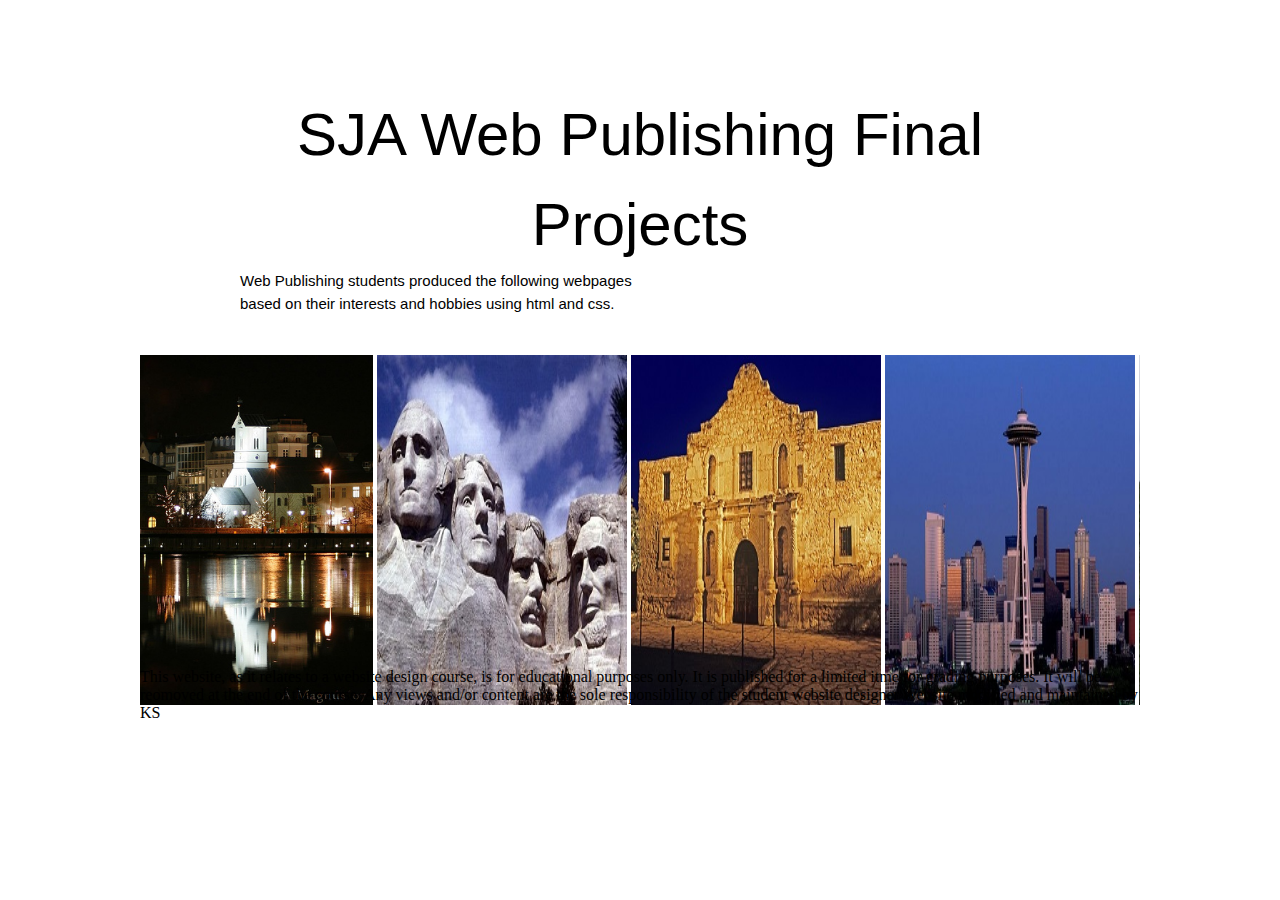
==== index.html @ 595875ac "iclelan" ====
<!DOCTYPE html PUBLIC "-//W3C//DTD XHTML 1.0 Transitional//EN"
"http://www.w3.org/TR/xhtml1/DTD/xhtml1-transitional.dtd">
<html xmlns="http://www.w3.org/1999/xhtml" xml:lang="en" lang="en">

  <head>
    <meta http-equiv="content-type" content="text/html; charset=utf-8" />
    <title>SJA Web Publishing Final Projects</title>
    <link rel="stylesheet" type="text/css" href="style.css" />
 
 
  
  </head>
  <body>

  <div id="container">
    <header>
	    <h1>SJA Web Publishing Final Projects</h1>
	    <p>Web Publishing students produced the following 
		webpages</br>based on their interests and hobbies using html and css.</p>
    </header>
    
    <!-- Each image is 350px by 233px -->
    <div class="photobanner">
         <a href="NorthernLights/index.html"> 
	    <img class="first" src="NorthernLights/images/Reykjavik5.jpg" alt="Iceland" height = "350px" width ="233px"/></a>
		<img src="rushmore_thumb.jpg" alt="rushmore" height="350px" width="250px"/>
    	<img src="alamo_Thumb.jpg" alt="alamo" height="350px" width="250px" />
    	<img src="needle_thumb.jpg" alt="needle" height="350px" width="250px"/>
    	<img src="bridge_thumb.jpg" alt="bridge" height="350px" width="250px"/>
     	<a href="NorthernLights/index.html">
		<img class="first" src="NorthernLights/images/Reykjavik5.jpg" alt="Iceland" height = "350px" width ="233px"/></a>
    	<img src="rushmore_thumb.jpg" alt="rushmore" height="350px" width="250px"/> 
		<img src="alamo_Thumb.jpg" alt="alamo" height="350px" width="250px" />
    	<img src="needle_thumb.jpg" alt="needle" height="350px" width="250px"/>
		<img src="bridge_thumb.jpg" alt="bridge" height="350px" width="250px"/>
  		
    
	
	</div>
	<p>This website, as it relates to a website design course, is for educational
	purposes only. It is published for a limited itme for grading 
	purposes. It will be reomoved at the end of the course. 
	Any views and/or content are the sole responsibility
	of the student website designer Website modified and maintained by KS
</div>
</body>
</html>
---- style.css ----
* {margin: 0; padding: 0;}
 
body {
	<!-- src: http://subtlepatterns.com/?p=1045 -->
	background: url('dark_geometric.png');
}
 
#container {
	width: 1000px;
	overflow: hidden;
	margin: 50px auto;
	background: white;
}
 /*header*/
header {
	width: 800px;
	margin: 40px auto;
}
 
header h1 {
	text-align: center;
	font: 100 60px/1.5 Helvetica, Verdana, sans-serif;
	
}
 
header p {
	font: 100 15px/1.5 Helvetica, Verdana, sans-serif;
	text-align: justify;
}
 
/*photobanner*/
 
.photobanner {
	height: 233px;
	width: 3550px;
	margin-bottom: 80px;
}

/*keyframe animations*/
.first {
	-webkit-animation: bannermove 30s linear infinite;
	   -moz-animation: bannermove 30s linear infinite;
	    -ms-animation: bannermove 30s linear infinite;
	     -o-animation: bannermove 30s linear infinite;
	        animation: bannermove 30s linear infinite;
}
 
@keyframes "bannermove" {
 0% {
    margin-left: 0px;
 }
 100% {
    margin-left: -2125px;
 }
 
}
 
@-moz-keyframes bannermove {
 0% {
   margin-left: 0px;
 }
 100% {
   margin-left: -2125px;
 }
 
}
 
@-webkit-keyframes "bannermove" {
 0% {
   margin-left: 0px;
 }
 100% {
   margin-left: -2125px;
 }
 
}
 
@-ms-keyframes "bannermove" {
 0% {
   margin-left: 0px;
 }
 100% {
   margin-left: -2125px;
 }
 
}
 
@-o-keyframes "bannermove" {
 0% {
   margin-left: 0px;
 }
 100% {
   margin-left: -2125px;
 }
 
}


 
.photobanner img {
	-webkit-transition: all 0.5s ease;
	-moz-transition: all 0.5s ease;
	-o-transition: all 0.5s ease;
	-ms-transition: all 0.5s ease;
	transition: all 0.5s ease;
}
 
.photobanner img:hover {
	-webkit-transform: scale(1.1);
	-moz-transform: scale(1.1);
	-o-transform: scale(1.1);
	-ms-transform: scale(1.1);
	transform: scale(1.1);
	cursor: pointer;
 
	-webkit-box-shadow: 0px 3px 5px rgba(0,0,0,0.2);
	-moz-box-shadow: 0px 3px 5px rgba(0,0,0,0.2);
	box-shadow: 0px 3px 5px rgba(0,0,0,0.2);
}
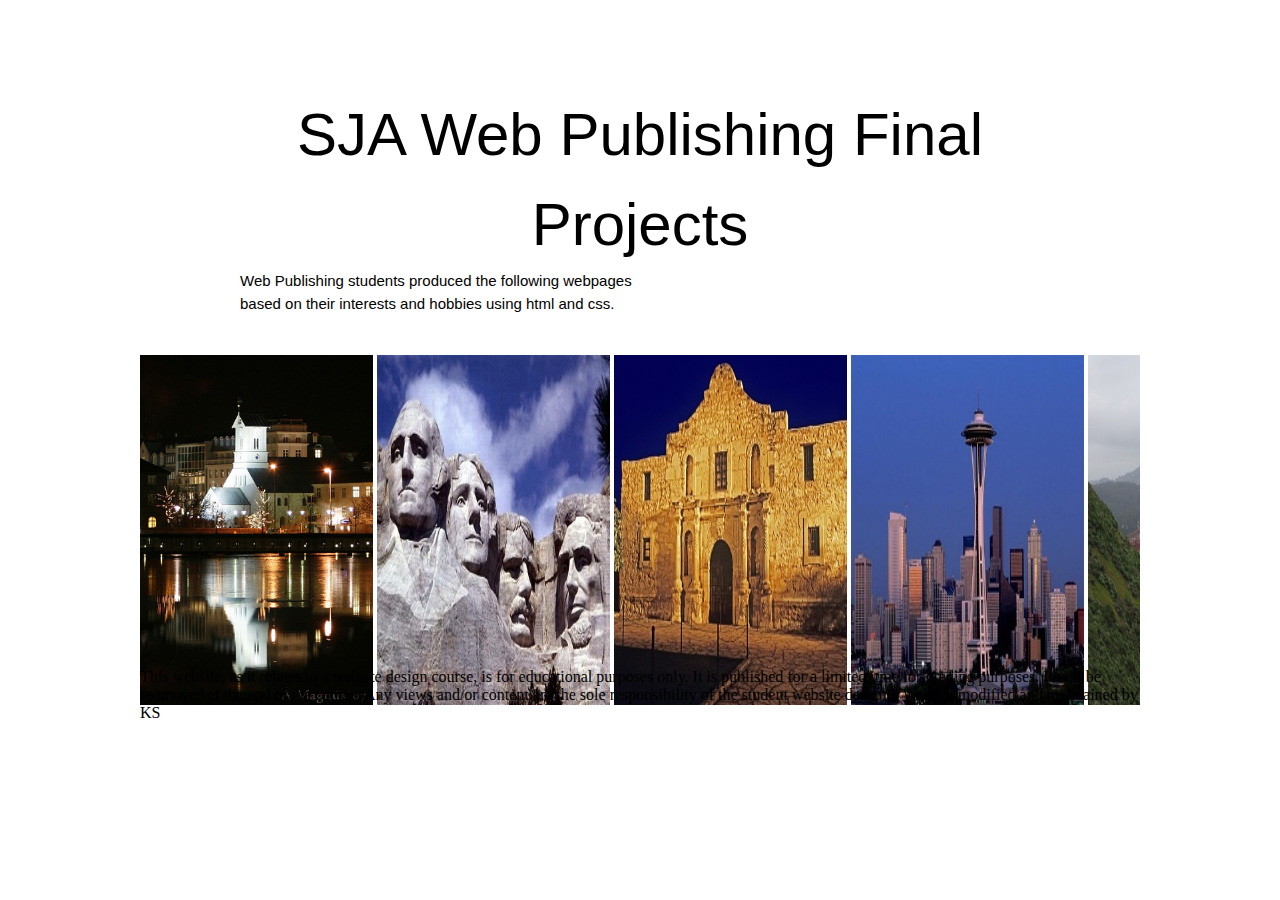
==== commit d627eb80: "banner5" ====
--- a/index.html
+++ b/index.html
@@ -23,16 +23,16 @@
     <div class="photobanner">
          <a href="NorthernLights/index.html"> 
 	    <img class="first" src="NorthernLights/images/Reykjavik5.jpg" alt="Iceland" height = "350px" width ="233px"/></a>
-		<img src="rushmore_thumb.jpg" alt="rushmore" height="350px" width="250px"/>
-    	<img src="alamo_Thumb.jpg" alt="alamo" height="350px" width="250px" />
-    	<img src="needle_thumb.jpg" alt="needle" height="350px" width="250px"/>
-    	<img src="bridge_thumb.jpg" alt="bridge" height="350px" width="250px"/>
+		<img src="rushmore_thumb.jpg" alt="rushmore" height="350px" width="233px"/>
+    	<img src="alamo_Thumb.jpg" alt="alamo" height="350px" width="233px" />
+    	<img src="needle_thumb.jpg" alt="needle" height="350px" width="233px"/>
+    	<img src="bridge_thumb.jpg" alt="bridge" height="350px" width="233px"/>
      	<a href="NorthernLights/index.html">
 		<img class="first" src="NorthernLights/images/Reykjavik5.jpg" alt="Iceland" height = "350px" width ="233px"/></a>
-    	<img src="rushmore_thumb.jpg" alt="rushmore" height="350px" width="250px"/> 
-		<img src="alamo_Thumb.jpg" alt="alamo" height="350px" width="250px" />
-    	<img src="needle_thumb.jpg" alt="needle" height="350px" width="250px"/>
-		<img src="bridge_thumb.jpg" alt="bridge" height="350px" width="250px"/>
+    	<img src="rushmore_thumb.jpg" alt="rushmore" height="350px" width="233px"/> 
+		<img src="alamo_Thumb.jpg" alt="alamo" height="350px" width="233px" />
+    	<img src="needle_thumb.jpg" alt="needle" height="350px" width="233px"/>
+		<img src="bridge_thumb.jpg" alt="bridge" height="350px" width="233px"/>
   		
     
 	
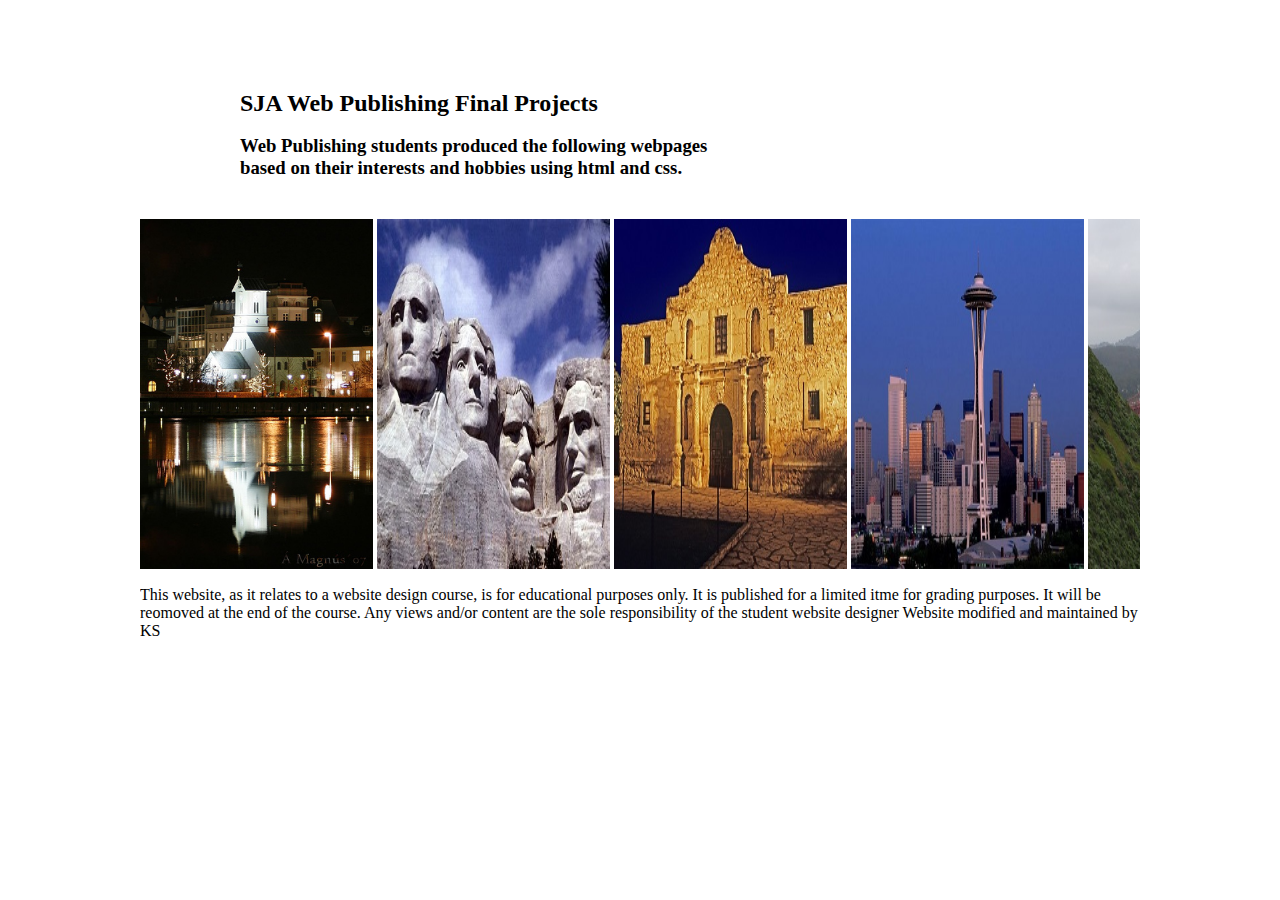
==== commit adada9ff: "LastChange3/10" ====
--- a/index.html
+++ b/index.html
@@ -13,12 +13,14 @@
   <body>
 
   <div id="container">
-    <header>
-	    <h1>SJA Web Publishing Final Projects</h1>
-	    <p>Web Publishing students produced the following 
-		webpages</br>based on their interests and hobbies using html and css.</p>
+  
+  <header class= "blocktext">
+	    <h2>SJA Web Publishing Final Projects</h2>
+   <br>
+   	<h3> Web Publishing students produced the following 
+		webpages</br>based on their interests and hobbies using html and css.</h3>
     </header>
-    
+
     <!-- Each image is 350px by 233px -->
     <div class="photobanner">
          <a href="NorthernLights/index.html"> 
@@ -27,21 +29,29 @@
     	<img src="alamo_Thumb.jpg" alt="alamo" height="350px" width="233px" />
     	<img src="needle_thumb.jpg" alt="needle" height="350px" width="233px"/>
     	<img src="bridge_thumb.jpg" alt="bridge" height="350px" width="233px"/>
+		<img src="horse_thumb.jpg" alt="horse"  height="350px" width="233px"/>
      	<a href="NorthernLights/index.html">
-		<img class="first" src="NorthernLights/images/Reykjavik5.jpg" alt="Iceland" height = "350px" width ="233px"/></a>
+		<img src="NorthernLights/images/Reykjavik5.jpg" alt="Iceland" height = "350px" width ="233px"/></a>
     	<img src="rushmore_thumb.jpg" alt="rushmore" height="350px" width="233px"/> 
 		<img src="alamo_Thumb.jpg" alt="alamo" height="350px" width="233px" />
     	<img src="needle_thumb.jpg" alt="needle" height="350px" width="233px"/>
 		<img src="bridge_thumb.jpg" alt="bridge" height="350px" width="233px"/>
-  		
+  		<img src="horse_thumb.jpg" alt="horse"  height="350px" width="233px"/>
     
 	
 	</div>
-	<p>This website, as it relates to a website design course, is for educational
+	
+	<br>
+	<br>
+	<br>
+	<footer>This website, as it relates to a website design course, is for educational
 	purposes only. It is published for a limited itme for grading 
 	purposes. It will be reomoved at the end of the course. 
 	Any views and/or content are the sole responsibility
 	of the student website designer Website modified and maintained by KS
-</div>
+
+	</footer>
+	
+	</div>
 </body>
 </html>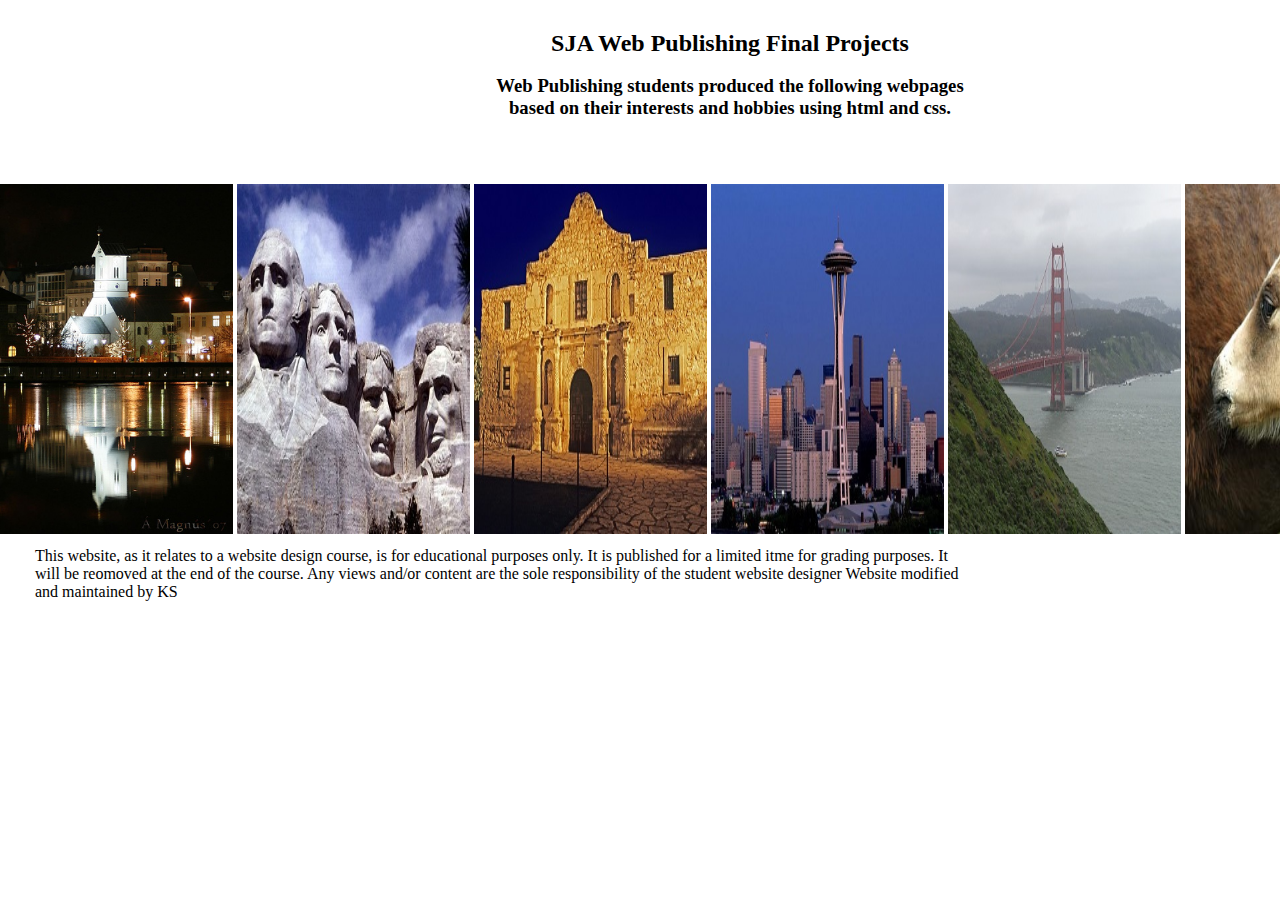
==== commit e2cdd2ab: "Nomorchanges" ====
--- a/index.html
+++ b/index.html
@@ -40,7 +40,8 @@
     
 	
 	</div>
-	
+	<br>
+	<br>
 	<br>
 	<br>
 	<br>
--- a/style.css
+++ b/style.css
@@ -9,42 +9,39 @@
  
 #container {
 	width: 1000px;
-	overflow: hidden;
-	margin: 50px auto;
 	background: white;
 }
  /*header*/
-header {
-	width: 800px;
-	margin: 40px auto;
-}
- 
-header h1 {
-	text-align: center;
-	font: 100 60px/1.5 Helvetica, Verdana, sans-serif;
-	
-}
- 
-header p {
-	font: 100 15px/1.5 Helvetica, Verdana, sans-serif;
-	text-align: justify;
-}
- 
+
+  .blocktext {
+	width:1400px;
+    text-align:center;	
+    margin-left: auto;
+    margin-right: auto;
+    font: Helvetica, Arial, sans-serif;
+    padding:30px;
+	}
+  	 
 /*photobanner*/
  
 .photobanner {
+	
 	height: 233px;
 	width: 3550px;
-	margin-bottom: 80px;
+	margin-bottom: 5px;
+    margin-top:35px;
+	}
+	
+footer{
+	padding: 35px;
 }
-
 /*keyframe animations*/
 .first {
-	-webkit-animation: bannermove 30s linear infinite;
-	   -moz-animation: bannermove 30s linear infinite;
-	    -ms-animation: bannermove 30s linear infinite;
-	     -o-animation: bannermove 30s linear infinite;
-	        animation: bannermove 30s linear infinite;
+	-webkit-animation: bannermove 40s linear infinite;
+	   -moz-animation: bannermove 40s linear infinite;
+	    -ms-animation: bannermove 40s linear infinite;
+	     -o-animation: bannermove 40s linear infinite;
+	        animation: bannermove 40s linear infinite;
 }
  
 @keyframes "bannermove" {
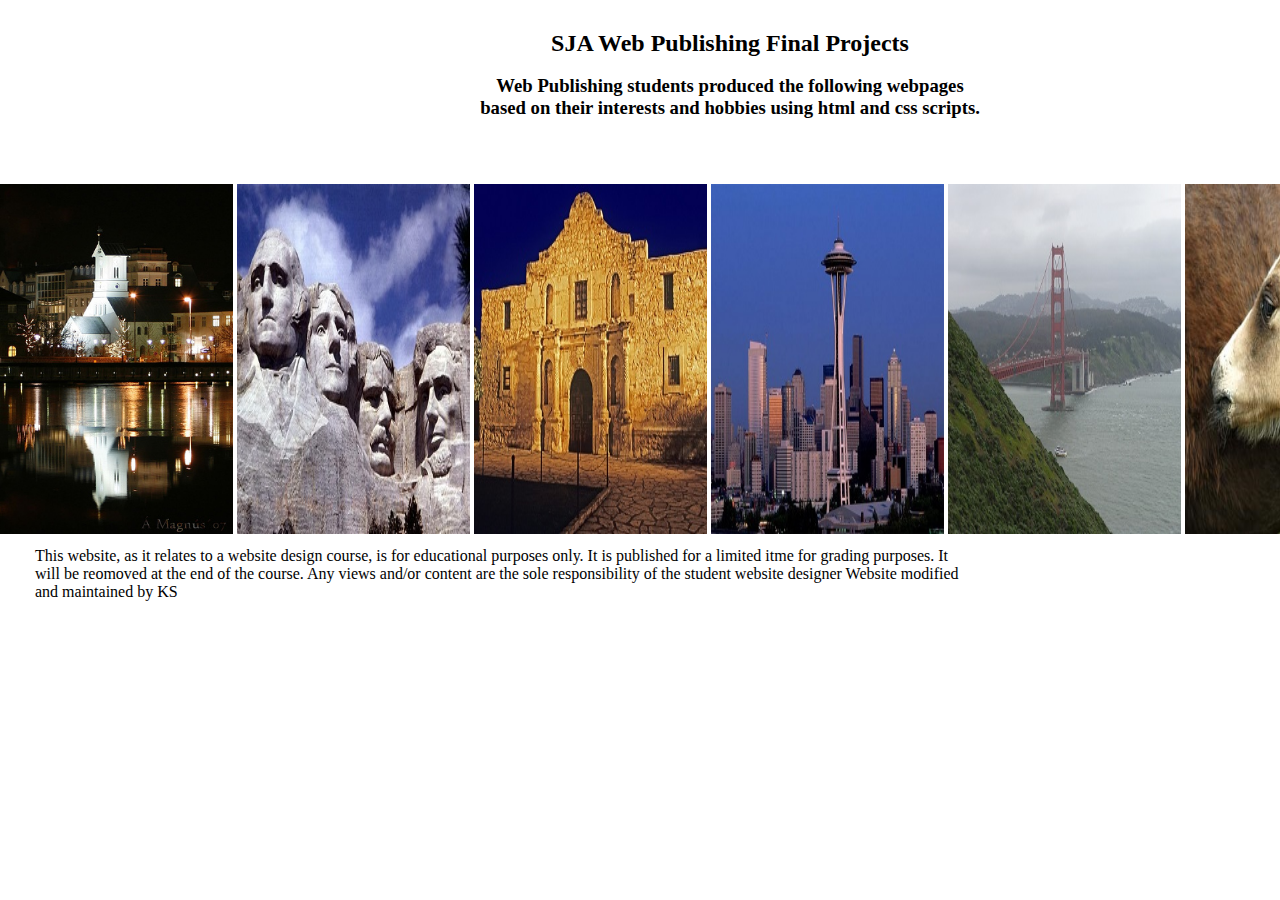
==== commit 8627d24f: "upload friday" ====
--- a/index.html
+++ b/index.html
@@ -18,7 +18,7 @@
 	    <h2>SJA Web Publishing Final Projects</h2>
    <br>
    	<h3> Web Publishing students produced the following 
-		webpages</br>based on their interests and hobbies using html and css.</h3>
+		webpages</br>based on their interests and hobbies using html and css scripts.</h3>
     </header>
 
     <!-- Each image is 350px by 233px -->
